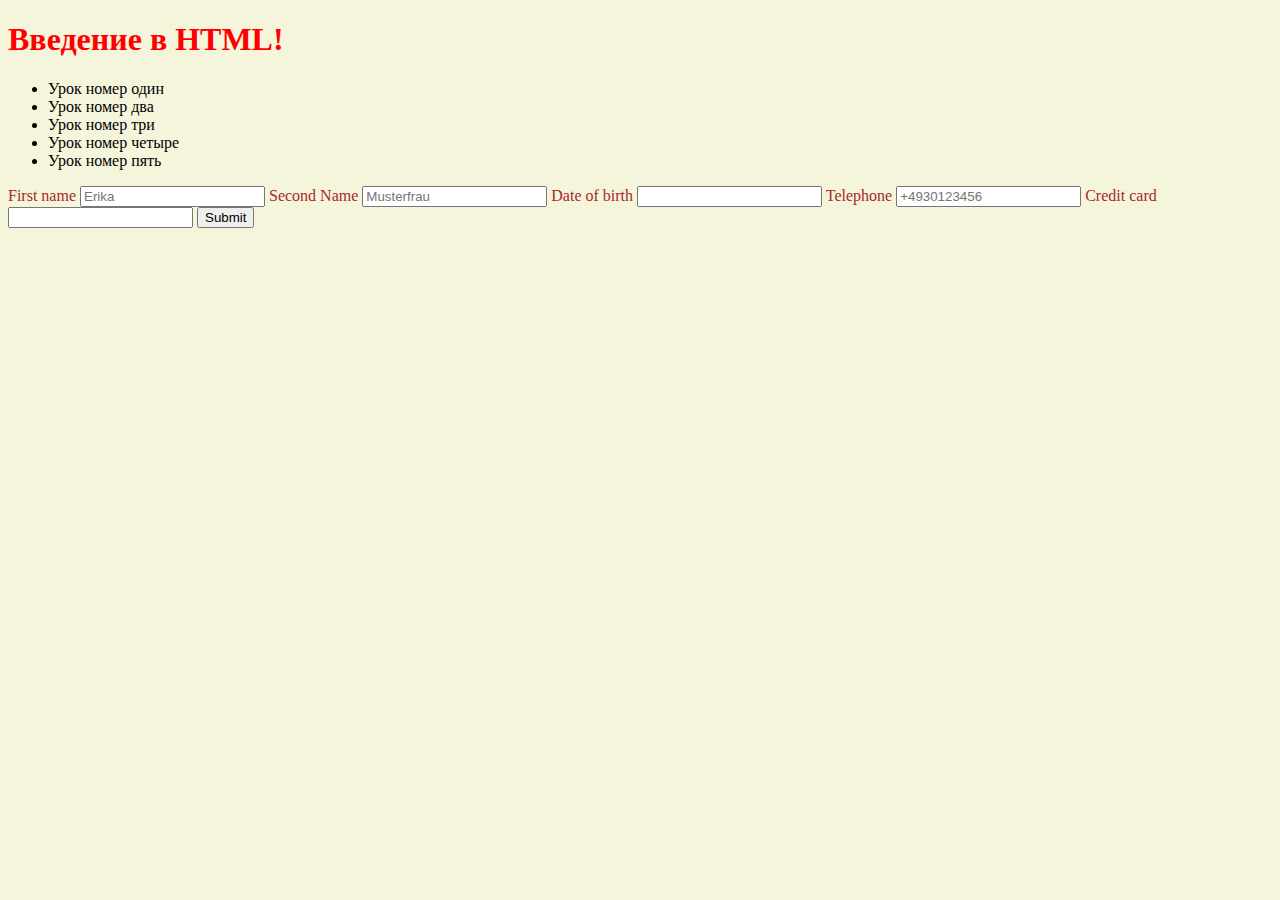
==== src/LessonHTML022/index.html @ 6772fa0b "Homework 023: Task with Array  and loop" ====
<!DOCTYPE html>
<html lang="en">
<head>
    <meta charset="UTF-8">
    <title>Техническая информация</title>
    <link rel="stylesheet" type="text/css" href="myStyle.css">
</head>
<body class="container">
<h1>Введение в HTML!</h1>

<ul>
    <li>
        Урок номер один
    </li>
    <li>Урок номер два</li>
    <li>Урок номер три</li>
    <li>Урок номер четыре</li>
    <li>Урок номер пять</li>
</ul>

<form>
    <label>First name</label>
    <input name="firstName" type="text" placeholder="Erika">
    <label>Second Name</label>
    <input name="secondName" type="text" placeholder="Musterfrau">
    <label>Date of birth</label>
    <input name="birthDay" type="text" placeholde="Ваш день день рождения ">
    <label>Telephone</label>
    <input name="telephoneNumber" type="text" placeholder="+4930123456">
    <label>Credit card</label>
    <input name="creditCard" type="text">
    <button type="submit">Submit</button>

</form>


</body>
</html>
---- src/LessonHTML022/myStyle.css ----
body {
    background-color: beige;
    color: brown;
}
h1 {
    color: red;
}

ul {
}
li {
    color: #000;
}
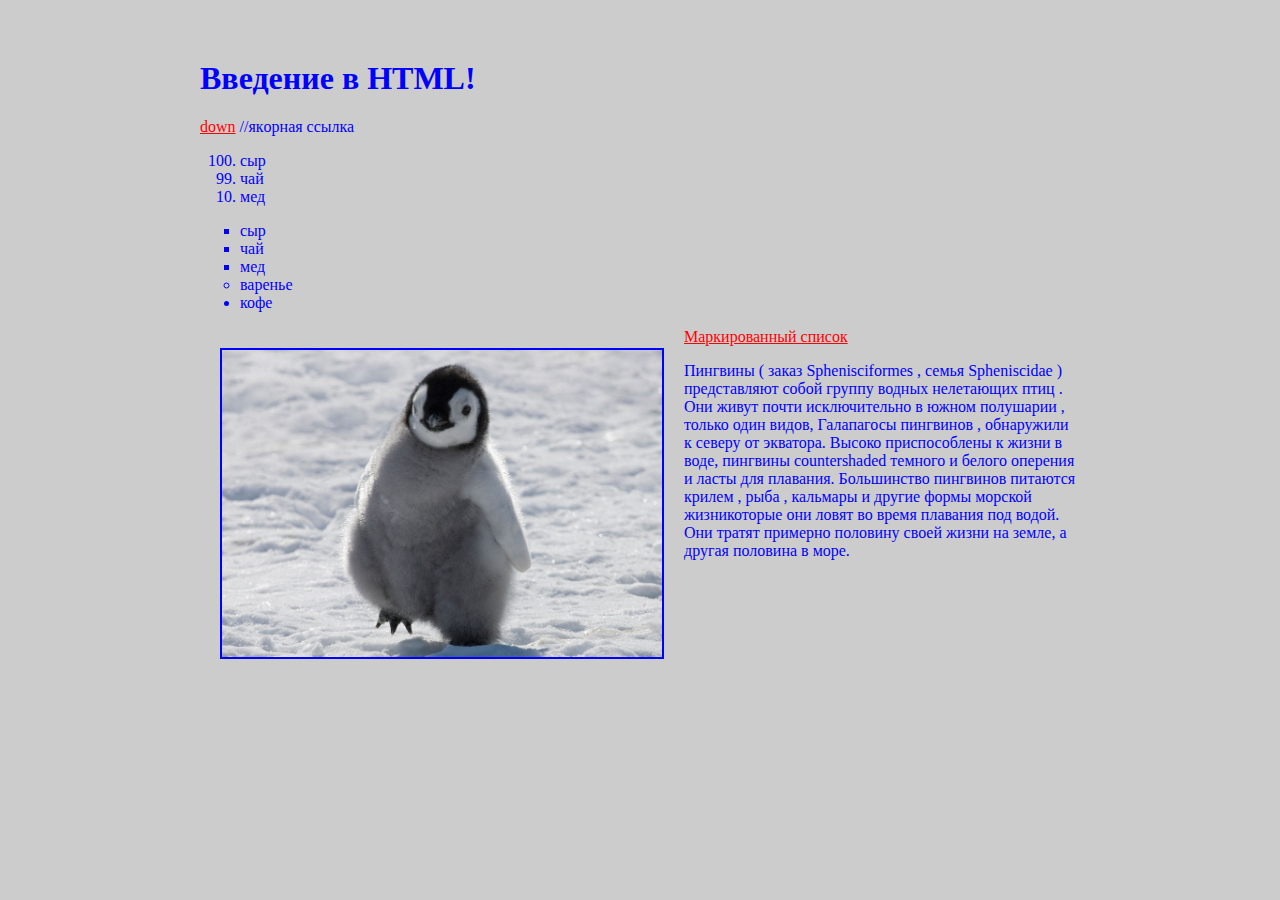
==== commit b6f0eac5: "Lesson 22 HTML" ====
--- a/src/LessonHTML022/index.html
+++ b/src/LessonHTML022/index.html
@@ -1,38 +1,37 @@
 <!DOCTYPE html>
 <html lang="en">
+
 <head>
     <meta charset="UTF-8">
     <title>Техническая информация</title>
-    <link rel="stylesheet" type="text/css" href="myStyle.css">
 </head>
-<body class="container">
-<h1>Введение в HTML!</h1>
-
-<ul>
-    <li>
-        Урок номер один
-    </li>
-    <li>Урок номер два</li>
-    <li>Урок номер три</li>
-    <li>Урок номер четыре</li>
-    <li>Урок номер пять</li>
-</ul>
-
-<form>
-    <label>First name</label>
-    <input name="firstName" type="text" placeholder="Erika">
-    <label>Second Name</label>
-    <input name="secondName" type="text" placeholder="Musterfrau">
-    <label>Date of birth</label>
-    <input name="birthDay" type="text" placeholde="Ваш день день рождения ">
-    <label>Telephone</label>
-    <input name="telephoneNumber" type="text" placeholder="+4930123456">
-    <label>Credit card</label>
-    <input name="creditCard" type="text">
-    <button type="submit">Submit</button>
-
-</form>
-
+<body style="background-color:#ccc" text="blue" link="red" vlink="green" alink="purple"
+ leftmargin="200" topmargin="60" bottommargin="200">
+    <h1>Введение в HTML!</h1>
+    <a href="#down">down</a> //якoрная ссылка
+    <ol type="1" reversed="" start="100">
+        <li>сыр</li>
+        <li>чай</li>
+        <li value="10">мед</li>
+    </ol>
+    <ul type="square">
+        <li>сыр</li>
+        <li>чай</li>
+        <li>мед</li>
+        <li type="circle">варенье</li>
+        <li type="disc">кофе</li>
+    </ul>
+    <a href="http://htmlbook.ru/faq/khochu-izmenit-vid-markera-na-drugoy-simvol-kak-eto-sdel">Маркированный
+        список</a>
+    <img src="img/img.jpg" align="left" width="50%" height="" border="2%" hspace="20" vspace="20" alt="pingvin" title="privet">
+    <p align="left" id="down">
+        Пингвины ( заказ Sphenisciformes , семья Spheniscidae ) представляют собой группу водных нелетающих птиц . 
+        Они живут почти исключительно в южном полушарии , только один видов, Галапагосы пингвинов , обнаружили к северу от экватора. 
+        Высоко приспособлены к жизни в воде, пингвины countershaded темного и белого оперения и ласты для плавания. 
+        Большинство пингвинов питаются крилем , рыба , кальмары и другие формы морской жизникоторые они ловят во время плавания под водой. 
+        Они тратят примерно половину своей жизни на земле, а другая половина в море.
+    </p>
 
 </body>
+
 </html>